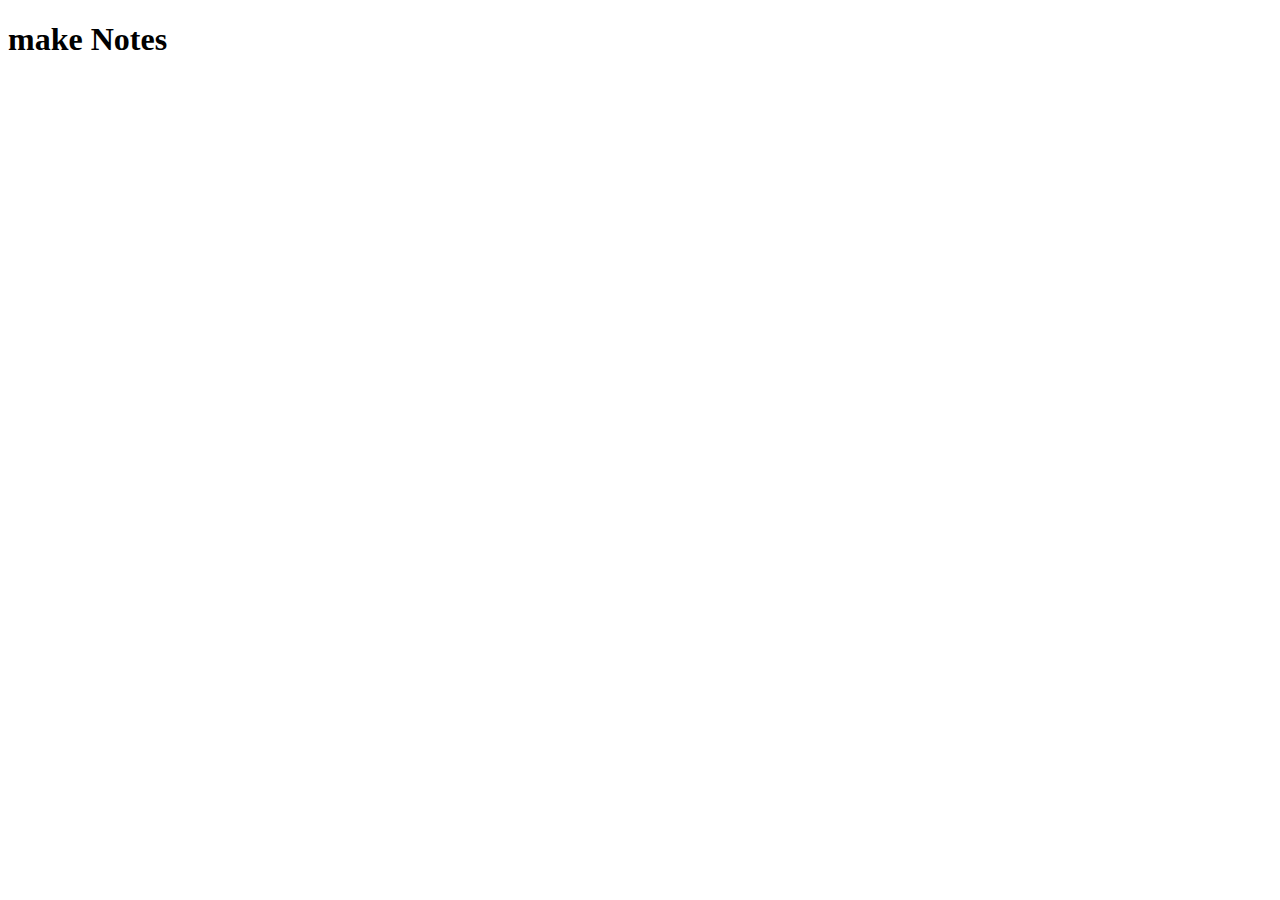
==== index.html @ 65be0655 "adding structure to project. and basic test and backbone models and views." ====
<!DOCTYPE HTML PUBLIC "-//W3C//DTD HTML 4.01 Transitional//EN"
        "http://www.w3.org/TR/html4/loose.dtd">

<script data-main="requireConfig" src="scripts/lib/require.min.js"></script>
<link rel="stylesheet" type="text/css" href="scripts/lib/jquery-ui-1.11.4/jquery-ui.min.css"/>
<html>
<head>
    <title>Note Maker</title>
</head>
<body>
<h1>make Notes</h1>


</body>
</html>
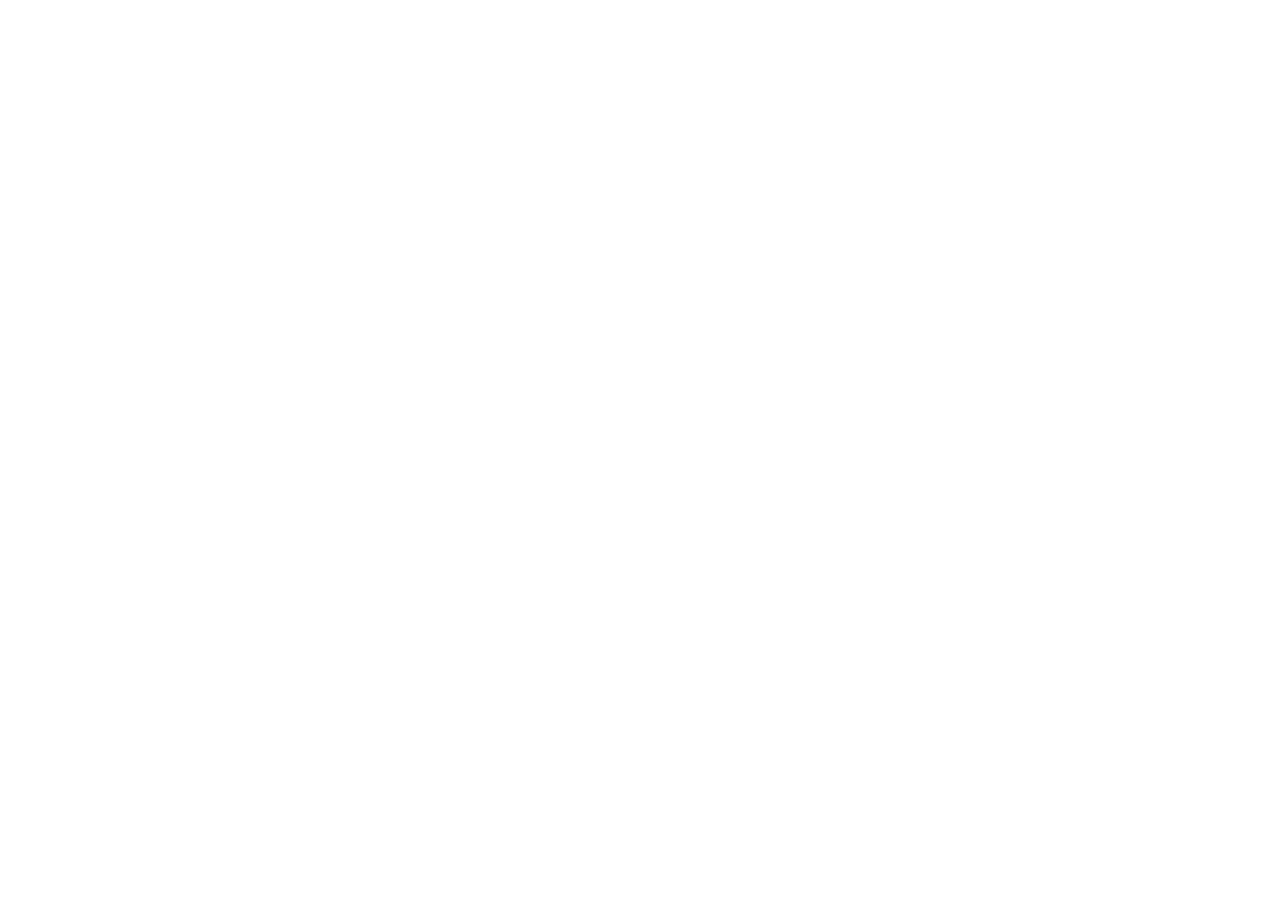
==== commit a5301ba2: "adding support for mobile, changing style to look better on phone." ====
--- a/index.html
+++ b/index.html
@@ -2,13 +2,14 @@
         "http://www.w3.org/TR/html4/loose.dtd">
 
 <script data-main="requireConfig" src="scripts/lib/require.min.js"></script>
+<script src="scripts/lib/modernizr.min.js"></script>
 <link rel="stylesheet" type="text/css" href="scripts/lib/jquery-ui-1.11.4/jquery-ui.min.css"/>
+<link rel="stylesheet" type="text/css" href="style.css"/>
 <html>
 <head>
     <title>Note Maker</title>
 </head>
 <body>
-<h1>make Notes</h1>
 
 
 </body>
--- a/style.css
+++ b/style.css
@@ -0,0 +1,81 @@
+html{
+    height: 100%;
+}
+body {
+    margin:0;
+    min-height: 100%;
+}
+.note-container {
+    width: 40%;
+    min-width:10em;
+    float: left;
+    height: auto;
+    background-color: #FBFB69;
+    border: 2px solid yellow;
+    border-radius: 2px;
+    margin: .5em;
+    box-shadow: 6px 5px 13px grey;
+}
+.header {
+    padding: 1em 7em;
+    background-color: #FBFB69;
+    width: auto;
+    height: 2.5em;
+    margin: 0em;
+}
+.header .label {
+
+    float: left;
+    font-size: 2em;
+}
+.note-container hr{
+    border: 0;
+    height: 1px;
+    background-image: linear-gradient(to right, rgba(0, 0, 0, 0), rgb(220, 220, 96), rgba(0, 0, 0, 0));
+}
+.title-label {
+    font-weight: 600;
+}
+.delete-note img, .header img {
+    width:2em;
+    float:right;
+    opacity: .2;
+    cursor: pointer;
+    padding: 0em .5em;
+}
+.delete-note img:hover , .header img:hover{
+    opacity: .6;
+}
+.input-area {
+    width: 90%;
+
+}
+.title-label, .note-text {
+    width: 85%;
+    word-wrap: break-word;
+    padding: 0.1em .6em;
+}
+.new-title-input, .new-note-text, .create-note{
+    margin: 1em;
+    float: left;
+}
+
+.new-note-text {
+    width: 40%;
+}
+.main-container {
+    margin:0em auto;
+    width: 100%;
+    height: auto;
+}
+.notes-container {
+    width:50%;
+    height:100%;
+    margin: 3em auto;
+}
+.note-creation-label {
+    margin: 1em;
+}
+.fl {
+    float:left;
+}